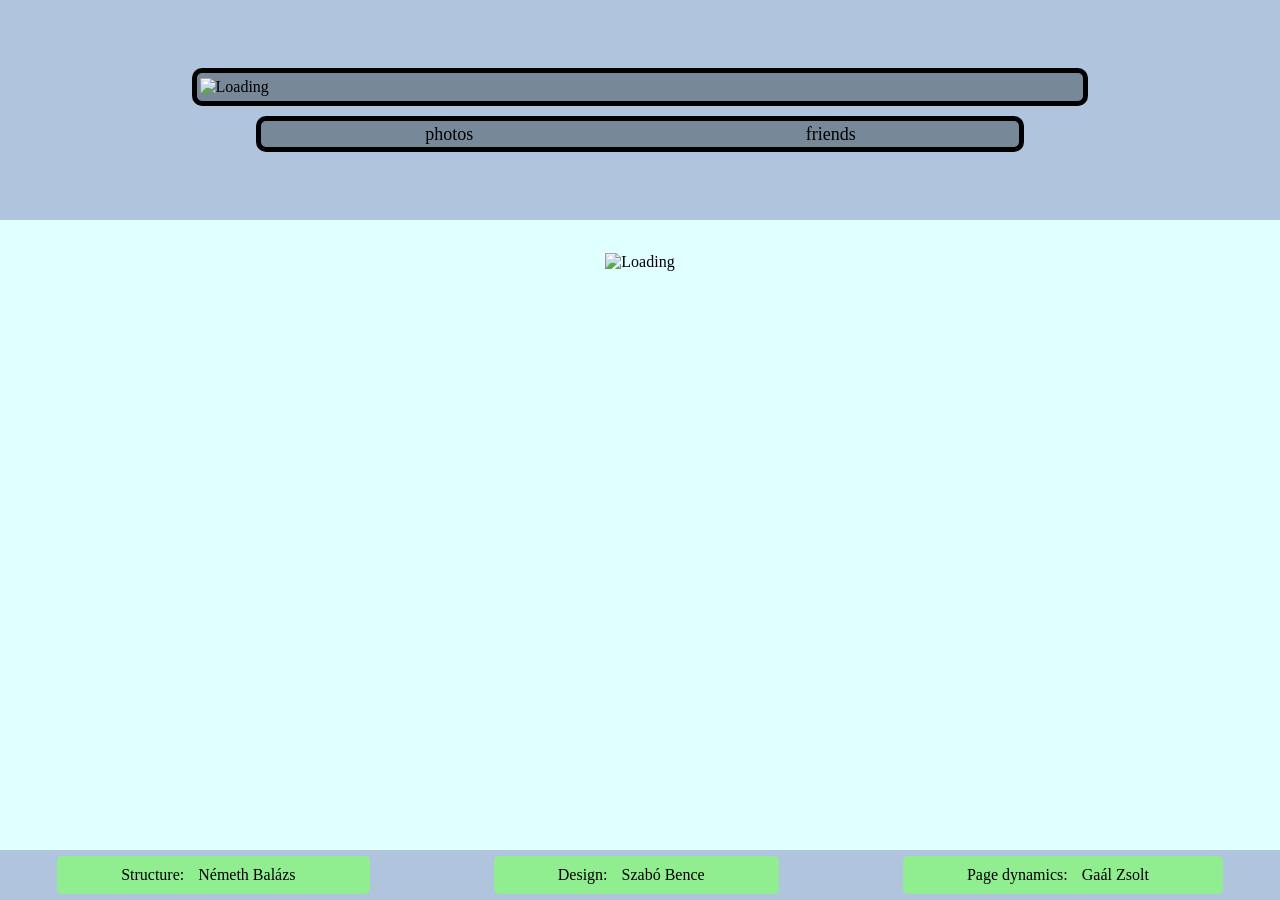
==== index.html @ 06c7b282 "reach text changed" ====
<!DOCTYPE html>
<html lang="en">
    <head>
        <meta charset="UTF-8" />
        <meta http-equiv="X-UA-Compatible" content="IE=edge" />
        <meta name="viewport" content="width=device-width, initial-scale=1.0" />
        <link rel="stylesheet" href="style.css" />
        <script src="script.js"></script>
        <title>APIbook</title>
    </head>
    <body>
        <header class="flex-column">
            <div id="about" class="flex-row container-design">
                <div id="pfpdiv">
                    <div class="flex-wrapped-all-center flex-row">
                        <img src="https://i.stack.imgur.com/MnyxU.gif" alt="Loading" class="loading">
                    </div>
                </div>

                <div id="details" class="flex-column">
                    <div id="personal-data" class="flex-row">
                        <div id="left" class="flex-row">
                            <div id="nat"></div>
                            <div id="name"></div>
                            <div id="age"></div>
                        </div>
                        <div id="dob"></div>
                    </div>

                    <div id="reach">
                        <div id="email"></div>
                        <div id="mobile"></div>
                    </div>
                    
                    <div id="bio"></div>
                </div>
            </div>

            <nav class="flex-row container-design">
                <div id="photos">photos</div>
                <div id="friends">friends</div>
            </nav>
        </header>

        <div id="content">
            <div class="flex-wrapped-all-center flex-row">
                <img src="https://i.stack.imgur.com/MnyxU.gif" alt="Loading" class="loading">
            </div>
        </div>

        <footer class="flex-row">
            <div id="footer-left">Structure: <a href="mailto:nemeth.balazs.19f@szlgbp.hu" class="mail">Németh Balázs</a></div>
            <div id="footer-center">Design: <a href="mailto:szabo.bence.19f@szlgbp.hu" class="mail">Szabó Bence</a></div>
            <div id="footer-right">Page dynamics: <a href="mailto:gaal.zsolt.19f@szlgbp.hu" class="mail">Gaál Zsolt</a></div>
        </footer>
    </body>
</html>
---- style.css ----
/* GENERAL */ 
* {
    margin: 0;
    padding: 0;
}
body{
    background-color: lightcyan;
    overflow-y: scroll;
}

/* FLEX SETTINGS */
.flex-column{
    display: flex;
    flex-direction: column;
    gap: 10px;
}
.flex-row{
    display: flex;
    flex-direction: row;
    gap: 10px;
}
.flex-wrapped-all-center{
    flex-wrap: wrap;
    justify-content: center;
    align-content: center;
}

/* DESIGN SETTINGS */
.container-design{
    background-color: lightslategray;
    border: 5px solid black;
    border-radius: 10px;
}

/* HEADER */
header{
    height: 220px;
    width: 100%;
    justify-content: center;
    position: fixed;
    top: 0;
    background-color: lightsteelblue;
}

/* ABOUT */
#about {
    margin: 0% 15% 0% 15%;
    padding: 0.2%;
}
#about #pfpdiv {
    align-self: center;
}
#about #details {
    flex-grow: 1;
}
#details #personal-data {
    justify-content: space-between;
}
#details #personal-data #left {
    align-items: flex-end;
    gap: 3px;
}
#details > #personal-data > #left > #name {
    font-size: x-large;
}
#details > #personal-data > #dob {
    align-self: flex-end;
    font-size: large;
}

/* NAV BAR */
nav {
    justify-content: space-evenly;

    margin: 0% 20% 0% 20%;
    padding: 0.2%;
}
nav > div {
    width: 50%;
    text-align: center;
    font-size: large;
}
nav a,
nav a:visited,
nav a:active {
    display: inline-block;
    height: 100%;
    width: 100%;

    color: black;
    text-decoration: none;
    border-radius: 10px;
}

/* CONTENT */
#content {
    margin: 250px 10% 80px 10%;
    padding: 0.2%;
}
#content .friend {
    width: 35%;
    justify-content: space-between;
    align-items: center;
    
    margin: 5px;
    padding: 5px;
    background-color: cadetblue;
    border: 2px solid black;
    border-radius: 7px;
}
#picturelist{
    padding: 0 10% 0 10%;
}
/* FOOTER */
footer{
    align-items: center;
    justify-content: space-around;
    position: fixed;
    bottom: 0;
    width: 100%;
    height: 50px;
    
    background-color: lightsteelblue;
}
footer div{
    background-color: lightgreen;
    padding: 10px 5% 10px 5%;
    border-radius: 5px;
}
footer .mail:hover{
    color: blue;
    transition: 200ms;
}

/* EMAILS */
#email{
    margin: 3px 0 3px 0;
}
#email>.mail:hover,
#content .mail:hover,
nav a:hover{
    color: blue;
    background-color: aqua;
    transition: 800ms;
}
.mail,
.mail:visited,
.mail:active {
    color: black;
    text-decoration: none;
    padding: 10px;
    border-radius: 10px;
}
#email>.mail,
#email>.mail:visited,
#email>.mail:active {
    color: black;
    text-decoration: none;
    padding: 3px;
    border-radius: 4px;
}
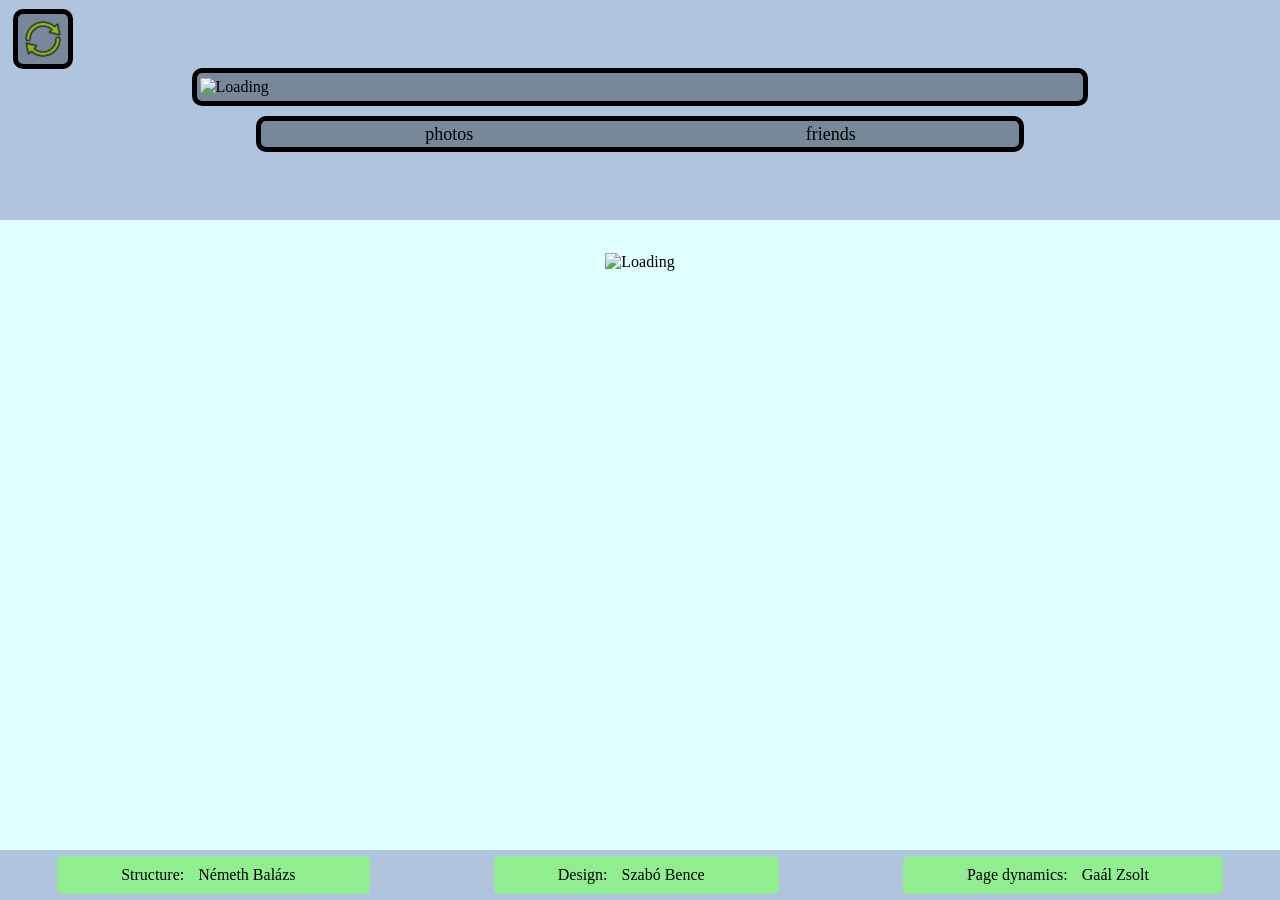
==== commit 884f1120: "refresh button added" ====
--- a/index.html
+++ b/index.html
@@ -9,14 +9,16 @@
         <title>APIbook</title>
     </head>
     <body>
+        <button id="refresh" class="container-design"><img src="src/reload.png" alt="refresh button"></button>
         <header class="flex-column">
+            
             <div id="about" class="flex-row container-design">
                 <div id="pfpdiv">
                     <div class="flex-wrapped-all-center flex-row">
                         <img src="https://i.stack.imgur.com/MnyxU.gif" alt="Loading" class="loading">
                     </div>
                 </div>
-
+                
                 <div id="details" class="flex-column">
                     <div id="personal-data" class="flex-row">
                         <div id="left" class="flex-row">
@@ -26,7 +28,7 @@
                         </div>
                         <div id="dob"></div>
                     </div>
-
+                    
                     <div id="reach">
                         <div id="email"></div>
                         <div id="mobile"></div>
--- a/style.css
+++ b/style.css
@@ -6,6 +6,28 @@
 body{
     background-color: lightcyan;
     overflow-y: scroll;
+}
+#refresh{
+    height: 60px;
+    width: 60px;
+    position: fixed;
+    top: 1%;
+    left: 1%;
+    z-index: 1;
+    
+    cursor: pointer;
+}
+#refresh:hover{
+    color: blue;
+    background-color: aqua;
+}
+#refresh img{
+    height: 50px;
+    width: 50px;
+}
+#refresh img:hover{
+    transition: 800ms;
+    transform: rotate(180deg);
 }
 
 /* FLEX SETTINGS */
@@ -138,7 +160,8 @@
 }
 #email>.mail:hover,
 #content .mail:hover,
-nav a:hover{
+nav a:hover,
+#refresh:hover{
     color: blue;
     background-color: aqua;
     transition: 800ms;
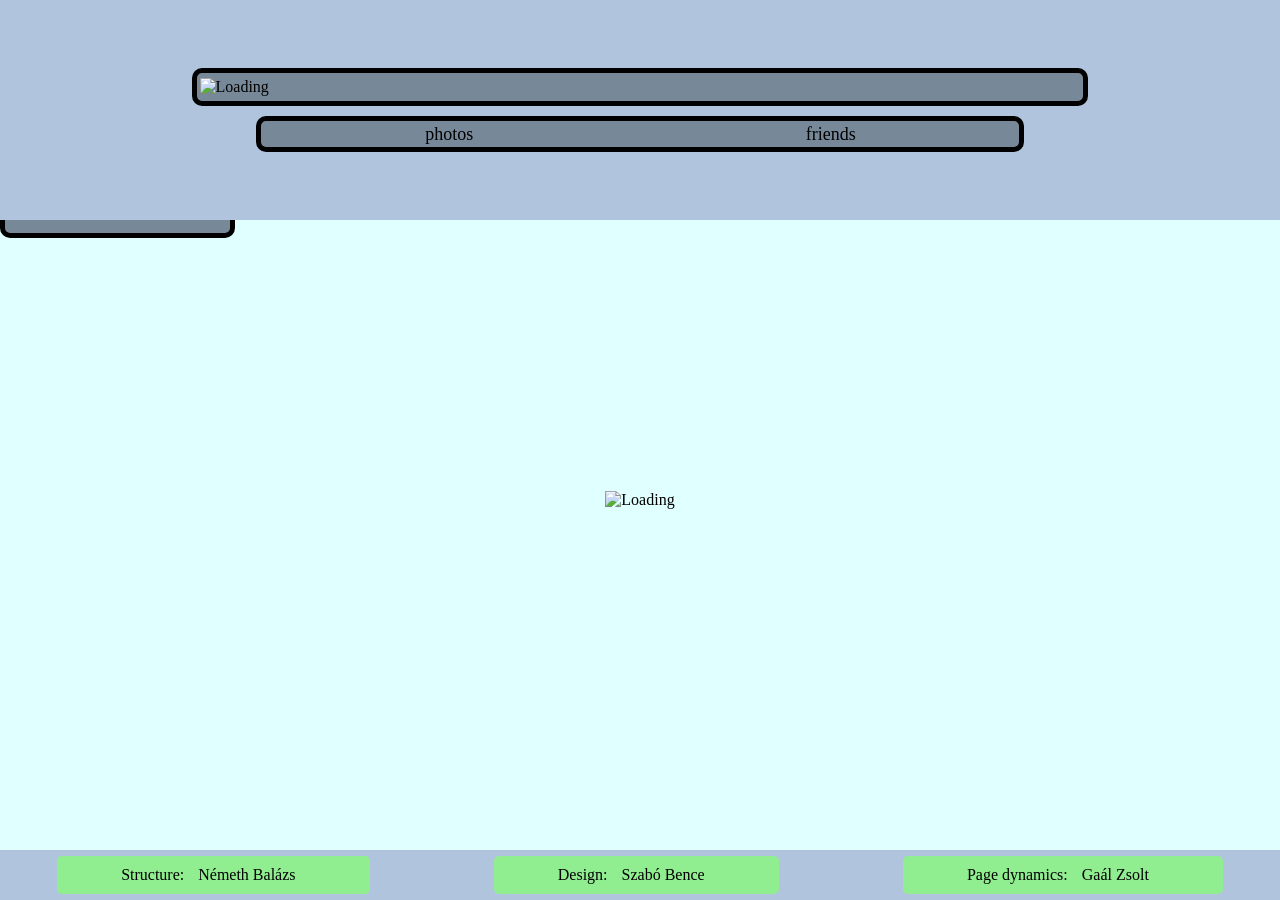
==== commit 59a57e33: "localized loading gif" ====
--- a/index.html
+++ b/index.html
@@ -9,13 +9,13 @@
         <title>APIbook</title>
     </head>
     <body>
-        <button id="refresh" class="container-design"><img src="src/reload.png" alt="refresh button"></button>
+        <button id="reload" class="container-design"><img src="src/reload.png" alt="reload button"></button>
         <header class="flex-column">
             
             <div id="about" class="flex-row container-design">
                 <div id="pfpdiv">
                     <div class="flex-wrapped-all-center flex-row">
-                        <img src="https://i.stack.imgur.com/MnyxU.gif" alt="Loading" class="loading">
+                        <img src="src/loading.gif" alt="Loading" class="loading">
                     </div>
                 </div>
                 
@@ -46,7 +46,7 @@
 
         <div id="content">
             <div class="flex-wrapped-all-center flex-row">
-                <img src="https://i.stack.imgur.com/MnyxU.gif" alt="Loading" class="loading">
+                <img src="src/loading.gif" alt="Loading" class="loading">
             </div>
         </div>
 
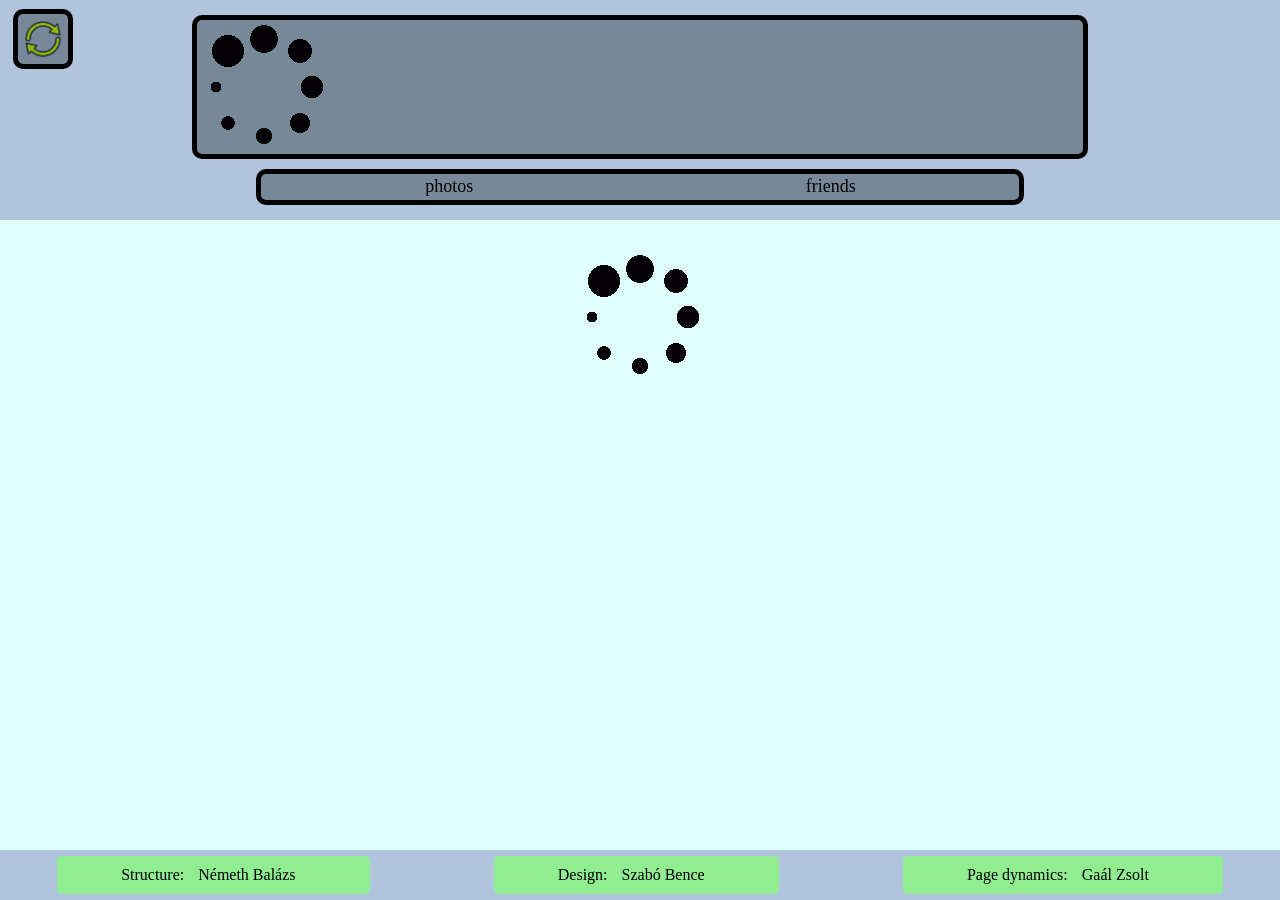
==== commit 4cfc7b38: "looks like it's working" ====
--- a/index.html
+++ b/index.html
@@ -14,9 +14,7 @@
             
             <div id="about" class="flex-row container-design">
                 <div id="pfpdiv">
-                    <div class="flex-wrapped-all-center flex-row">
-                        <img src="src/loading.gif" alt="Loading" class="loading">
-                    </div>
+                    <div class="flex-wrapped-all-center flex-row"></div>
                 </div>
                 
                 <div id="details" class="flex-column">
@@ -45,9 +43,7 @@
         </header>
 
         <div id="content">
-            <div class="flex-wrapped-all-center flex-row">
-                <img src="src/loading.gif" alt="Loading" class="loading">
-            </div>
+            <div class="flex-wrapped-all-center flex-row"></div>
         </div>
 
         <footer class="flex-row">
--- a/style.css
+++ b/style.css
@@ -7,25 +7,25 @@
     background-color: lightcyan;
     overflow-y: scroll;
 }
-#refresh{
+#reload{
     height: 60px;
     width: 60px;
     position: fixed;
     top: 1%;
     left: 1%;
     z-index: 1;
-    
+
     cursor: pointer;
 }
-#refresh:hover{
+#reload:hover{
     color: blue;
     background-color: aqua;
 }
-#refresh img{
+#reload img{
     height: 50px;
     width: 50px;
 }
-#refresh img:hover{
+#reload img:hover{
     transition: 800ms;
     transform: rotate(180deg);
 }
@@ -101,16 +101,10 @@
     width: 50%;
     text-align: center;
     font-size: large;
+    
 }
-nav a,
-nav a:visited,
-nav a:active {
-    display: inline-block;
-    height: 100%;
-    width: 100%;
-
-    color: black;
-    text-decoration: none;
+nav > div > div{
+    cursor: pointer;
     border-radius: 10px;
 }
 
@@ -160,7 +154,7 @@
 }
 #email>.mail:hover,
 #content .mail:hover,
-nav a:hover,
+nav div>div:hover,
 #refresh:hover{
     color: blue;
     background-color: aqua;
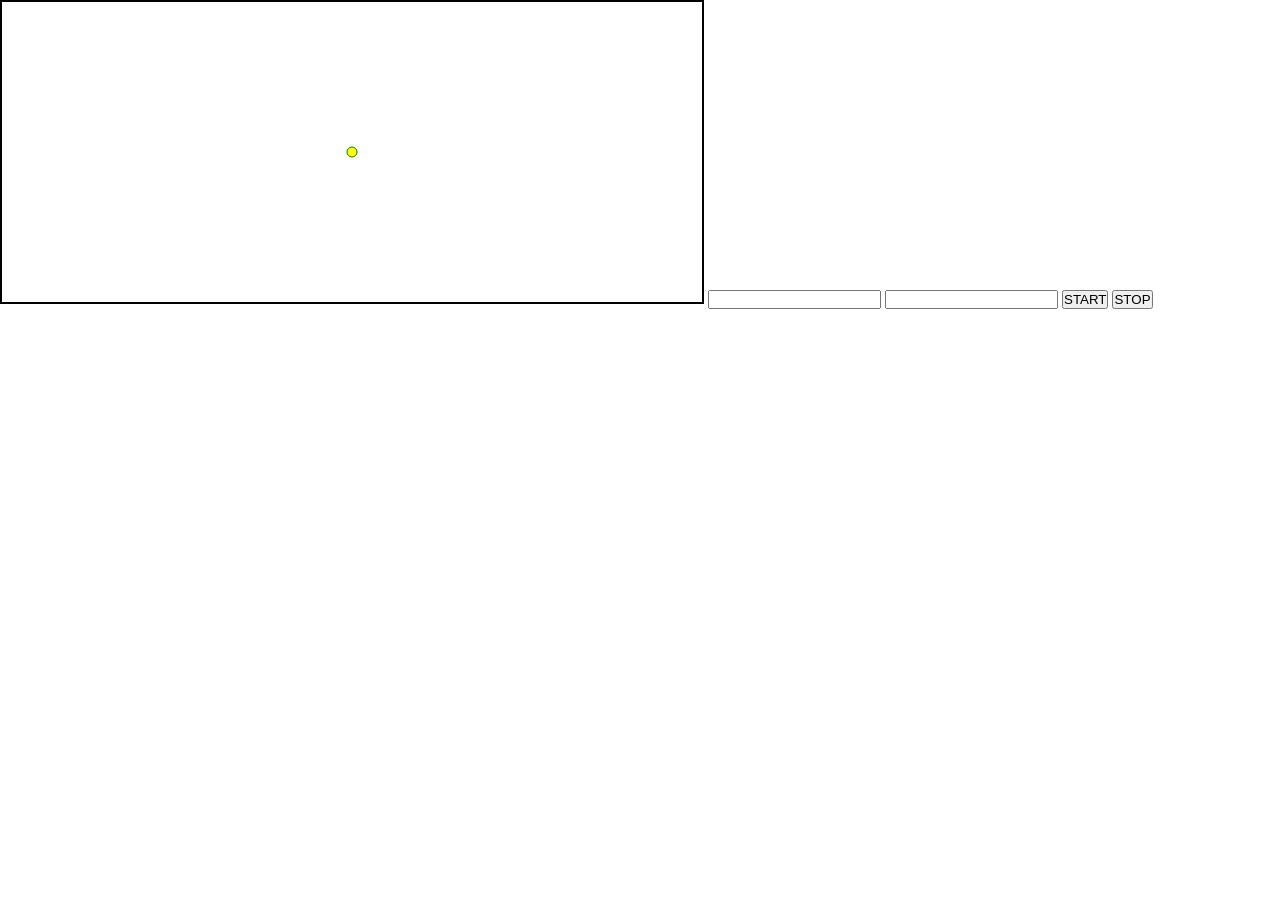
==== commit 86daa188: "added project files" ====
--- a/index.html
+++ b/index.html
@@ -1,55 +1,27 @@
 <!DOCTYPE html>
 <html lang="en">
-    <head>
-        <meta charset="UTF-8" />
-        <meta http-equiv="X-UA-Compatible" content="IE=edge" />
-        <meta name="viewport" content="width=device-width, initial-scale=1.0" />
-        <link rel="stylesheet" href="style.css" />
-        <script src="script.js"></script>
-        <title>APIbook</title>
-    </head>
-    <body>
-        <button id="reload" class="container-design"><img src="src/reload.png" alt="reload button"></button>
-        <header class="flex-column">
-            
-            <div id="about" class="flex-row container-design">
-                <div id="pfpdiv">
-                    <div class="flex-wrapped-all-center flex-row"></div>
-                </div>
-                
-                <div id="details" class="flex-column">
-                    <div id="personal-data" class="flex-row">
-                        <div id="left" class="flex-row">
-                            <div id="nat"></div>
-                            <div id="name"></div>
-                            <div id="age"></div>
-                        </div>
-                        <div id="dob"></div>
-                    </div>
-                    
-                    <div id="reach">
-                        <div id="email"></div>
-                        <div id="mobile"></div>
-                    </div>
-                    
-                    <div id="bio"></div>
-                </div>
-            </div>
+<head>
+    <meta charset="UTF-8">
+    <meta name="viewport" content="width=device-width, initial-scale=1.0">
+    <title>Gravity simulation</title>
+    
+    <link rel="stylesheet" href="style.css">
+    <script src="script.js" defer></script>
+    <script src="body.js" defer></script>
+    <script src="vector.js" defer></script>
 
-            <nav class="flex-row container-design">
-                <div id="photos">photos</div>
-                <div id="friends">friends</div>
-            </nav>
-        </header>
+</head>
+<body>
+    <svg>
 
-        <div id="content">
-            <div class="flex-wrapped-all-center flex-row"></div>
-        </div>
+        <circle id="circle" cx="350" cy="150" r="5" stroke="green" stroke-width="1" fill="yellow" />
 
-        <footer class="flex-row">
-            <div id="footer-left">Structure: <a href="mailto:nemeth.balazs.19f@szlgbp.hu" class="mail">Németh Balázs</a></div>
-            <div id="footer-center">Design: <a href="mailto:szabo.bence.19f@szlgbp.hu" class="mail">Szabó Bence</a></div>
-            <div id="footer-right">Page dynamics: <a href="mailto:gaal.zsolt.19f@szlgbp.hu" class="mail">Gaál Zsolt</a></div>
-        </footer>
-    </body>
-</html>
+    </svg>
+
+    <input type="number" step="0.1" id="vx">
+    <input type="number" step="0.1" id="vy">
+    <button type="button" id="startbtn">START</button>
+    <button type="button" id="stopbtn">STOP</button>
+
+</body>
+</html>
--- a/style.css
+++ b/style.css
@@ -1,178 +1,12 @@
-/* GENERAL */ 
 * {
     margin: 0;
     padding: 0;
 }
-body{
-    background-color: lightcyan;
-    overflow-y: scroll;
-}
-#reload{
-    height: 60px;
-    width: 60px;
-    position: fixed;
-    top: 1%;
-    left: 1%;
-    z-index: 1;
 
-    cursor: pointer;
-}
-#reload:hover{
-    color: blue;
-    background-color: aqua;
-}
-#reload img{
-    height: 50px;
-    width: 50px;
-}
-#reload img:hover{
-    transition: 800ms;
-    transform: rotate(180deg);
-}
-
-/* FLEX SETTINGS */
-.flex-column{
-    display: flex;
-    flex-direction: column;
-    gap: 10px;
-}
-.flex-row{
-    display: flex;
-    flex-direction: row;
-    gap: 10px;
-}
-.flex-wrapped-all-center{
-    flex-wrap: wrap;
-    justify-content: center;
-    align-content: center;
-}
-
-/* DESIGN SETTINGS */
-.container-design{
-    background-color: lightslategray;
-    border: 5px solid black;
-    border-radius: 10px;
-}
-
-/* HEADER */
-header{
-    height: 220px;
-    width: 100%;
-    justify-content: center;
-    position: fixed;
-    top: 0;
-    background-color: lightsteelblue;
-}
-
-/* ABOUT */
-#about {
-    margin: 0% 15% 0% 15%;
-    padding: 0.2%;
-}
-#about #pfpdiv {
-    align-self: center;
-}
-#about #details {
-    flex-grow: 1;
-}
-#details #personal-data {
-    justify-content: space-between;
-}
-#details #personal-data #left {
-    align-items: flex-end;
-    gap: 3px;
-}
-#details > #personal-data > #left > #name {
-    font-size: x-large;
-}
-#details > #personal-data > #dob {
-    align-self: flex-end;
-    font-size: large;
-}
-
-/* NAV BAR */
-nav {
-    justify-content: space-evenly;
-
-    margin: 0% 20% 0% 20%;
-    padding: 0.2%;
-}
-nav > div {
-    width: 50%;
-    text-align: center;
-    font-size: large;
-    
-}
-nav > div > div{
-    cursor: pointer;
-    border-radius: 10px;
-}
-
-/* CONTENT */
-#content {
-    margin: 250px 10% 80px 10%;
-    padding: 0.2%;
-}
-#content .friend {
-    width: 35%;
-    justify-content: space-between;
-    align-items: center;
-    
-    margin: 5px;
-    padding: 5px;
-    background-color: cadetblue;
-    border: 2px solid black;
-    border-radius: 7px;
-}
-#picturelist{
-    padding: 0 10% 0 10%;
-}
-/* FOOTER */
-footer{
-    align-items: center;
-    justify-content: space-around;
-    position: fixed;
-    bottom: 0;
-    width: 100%;
-    height: 50px;
-    
-    background-color: lightsteelblue;
-}
-footer div{
-    background-color: lightgreen;
-    padding: 10px 5% 10px 5%;
-    border-radius: 5px;
-}
-footer .mail:hover{
-    color: blue;
-    transition: 200ms;
-}
-
-/* EMAILS */
-#email{
-    margin: 3px 0 3px 0;
-}
-#email>.mail:hover,
-#content .mail:hover,
-nav div>div:hover,
-#refresh:hover{
-    color: blue;
-    background-color: aqua;
-    transition: 800ms;
-}
-.mail,
-.mail:visited,
-.mail:active {
-    color: black;
-    text-decoration: none;
-    padding: 10px;
-    border-radius: 10px;
-}
-#email>.mail,
-#email>.mail:visited,
-#email>.mail:active {
-    color: black;
-    text-decoration: none;
-    padding: 3px;
-    border-radius: 4px;
+svg {
+    border: 2px solid #000000;
+    /* height: 90vh;
+    width: 99vw; */
+    height: 300px;
+    width: 700px;
 }
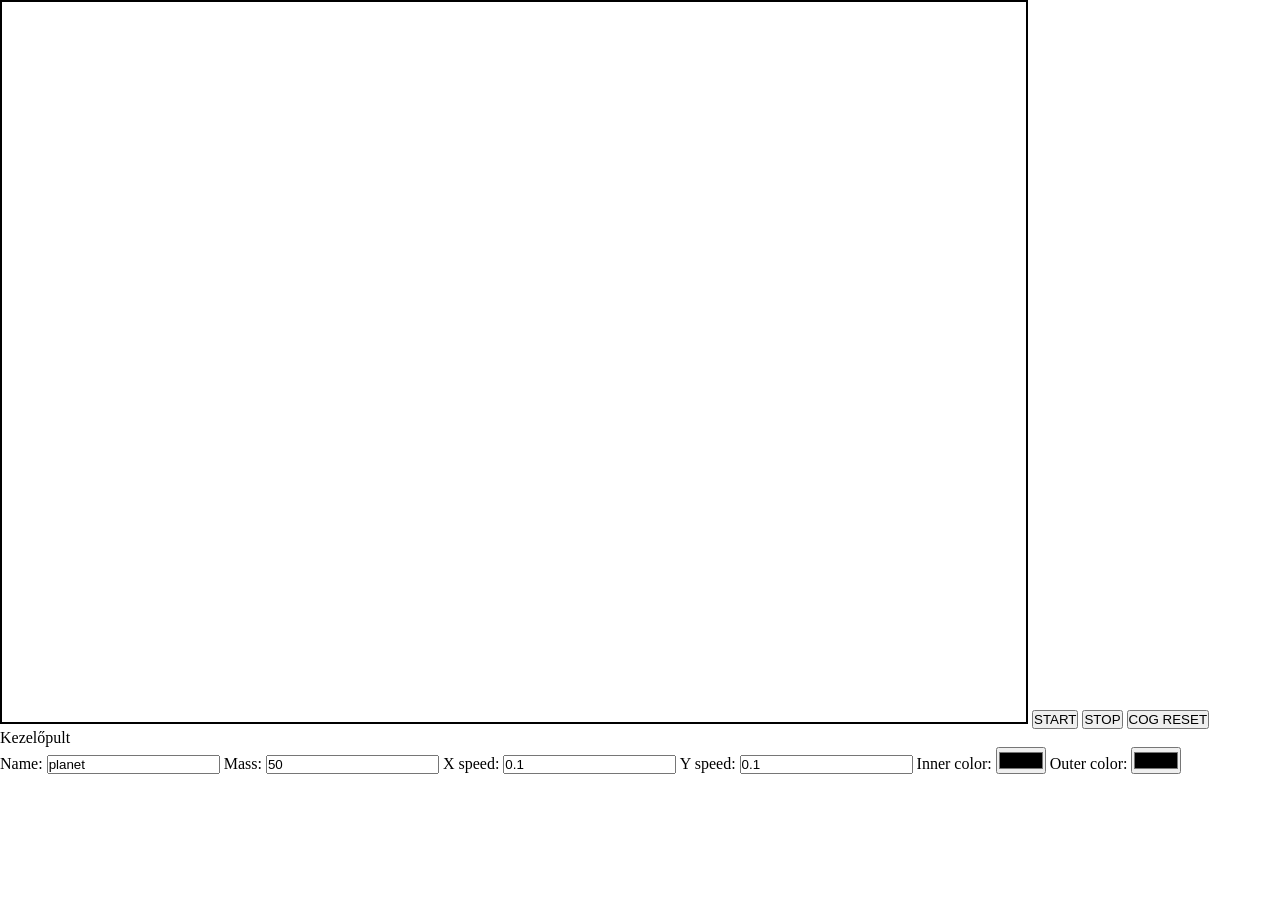
==== commit 165f7ee4: "gravity working with body placement" ====
--- a/index.html
+++ b/index.html
@@ -6,22 +6,35 @@
     <title>Gravity simulation</title>
     
     <link rel="stylesheet" href="style.css">
-    <script src="script.js" defer></script>
+    <script src="galaxy.js" defer></script>
     <script src="body.js" defer></script>
     <script src="vector.js" defer></script>
+    <script src="script.js" defer></script>
 
 </head>
 <body>
-    <svg>
-
-        <circle id="circle" cx="350" cy="150" r="5" stroke="green" stroke-width="1" fill="yellow" />
+    <svg id="canvas" viewBox="-350 -175 750 350" width="80vw" height="80vh">
 
     </svg>
-
-    <input type="number" step="0.1" id="vx">
-    <input type="number" step="0.1" id="vy">
     <button type="button" id="startbtn">START</button>
     <button type="button" id="stopbtn">STOP</button>
+    <button type="button" id="cogresetbtn">COG RESET</button>
+    <div id="kezelopult">
+        <div>Kezelőpult</div>
+        <label for="nev">Name:</label>
+        <input type="text" id="bodyname" value="planet">
+        <label for="mass">Mass:</label>
+        <input type="number" step="1" id="mass" value="50">
+        <label for="vx">X speed:</label>
+        <input type="number" step="0.1" id="vx" value="0.1">
+        <label for="vy">Y speed:</label>
+        <input type="number" step="0.1" id="vy" value="0.1">
+        <label for="belszin">Inner color:</label>
+        <input type="color" id="incolor">
+        <label for="kulszin">Outer color:</label>
+        <input type="color" id="outcolor">
+
+    </div>
 
 </body>
 </html>
--- a/style.css
+++ b/style.css
@@ -5,8 +5,4 @@
 
 svg {
     border: 2px solid #000000;
-    /* height: 90vh;
-    width: 99vw; */
-    height: 300px;
-    width: 700px;
 }
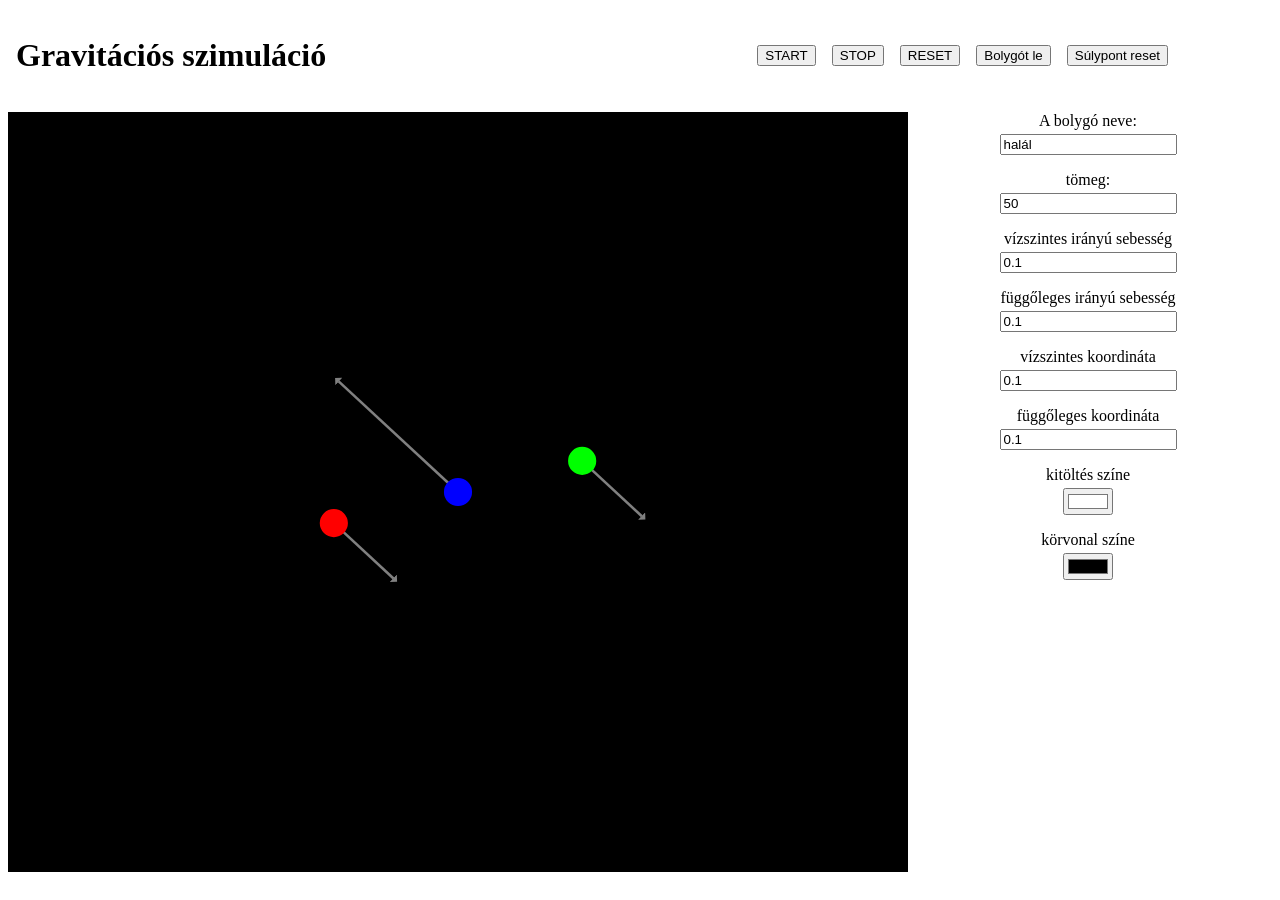
==== commit 572bad2e: "renamed to index" ====
--- a/index.html
+++ b/index.html
@@ -2,39 +2,61 @@
 <html lang="en">
 <head>
     <meta charset="UTF-8">
+    <meta http-equiv="X-UA-Compatible" content="IE=edge">
     <meta name="viewport" content="width=device-width, initial-scale=1.0">
-    <title>Gravity simulation</title>
-    
+    <title>Gravitációs szimuláció</title>
+
     <link rel="stylesheet" href="style.css">
-    <script src="galaxy.js" defer></script>
-    <script src="body.js" defer></script>
-    <script src="vector.js" defer></script>
+    <script src="galaxis.js" defer></script>
+    <script src="vektor.js" defer></script>
+    <script src="egitest.js" defer></script>
     <script src="script.js" defer></script>
-
 </head>
 <body>
-    <svg id="canvas" viewBox="-350 -175 750 350" width="80vw" height="80vh">
+    <header>
+        <h1>Gravitációs szimuláció</h1>
+        <div>
+            <button type="button" id="startbtn">START</button>
+            <button type="button" id="stopbtn">STOP</button>
+            <button type="button" id="resetbtn">RESET</button>
+            <button type="button" id="bolygobtn">Bolygót le</button>
+            <button type="button" id="sulypontbtn">Súlypont reset</button>
+        </div>
+    </header>
+
+    <svg width="100%" id="vaszon" viewBox="-350 -175 700 350">
+        <defs>
+            <marker 
+              id='head' 
+              orient="auto" 
+              markerWidth='3' 
+              markerHeight='4' 
+              refX='0.1' 
+              refY='2'
+            >
+              <path d='M0,0 V4 L2,2 Z' fill="gray" />
+            </marker>
+        </defs>
 
     </svg>
-    <button type="button" id="startbtn">START</button>
-    <button type="button" id="stopbtn">STOP</button>
-    <button type="button" id="cogresetbtn">COG RESET</button>
+
     <div id="kezelopult">
-        <div>Kezelőpult</div>
-        <label for="nev">Name:</label>
-        <input type="text" id="bodyname" value="planet">
-        <label for="mass">Mass:</label>
-        <input type="number" step="1" id="mass" value="50">
-        <label for="vx">X speed:</label>
+        <label for="bolygonev">A bolygó neve:</label>
+        <input type="text" step="0.1" id="bolygonev" value="halál">
+        <label for="tomeg">tömeg:</label>
+        <input type="number" step="1" id="tomeg" value="50">
+        <label for="vx">vízszintes irányú sebesség</label>
         <input type="number" step="0.1" id="vx" value="0.1">
-        <label for="vy">Y speed:</label>
+        <label for="vy">függőleges irányú sebesség</label>
         <input type="number" step="0.1" id="vy" value="0.1">
-        <label for="belszin">Inner color:</label>
-        <input type="color" id="incolor">
-        <label for="kulszin">Outer color:</label>
-        <input type="color" id="outcolor">
-
+        <label for="px">vízszintes koordináta</label>
+        <input type="number" step="0.1" id="px" value="0.1">
+        <label for="py">függőleges koordináta</label>
+        <input type="number" step="0.1" id="py" value="0.1">
+        <label for="egitest_belszin">kitöltés színe</label>
+        <input type="color" id="egitest_belszin" value="#FFFFFF">
+        <label for="egitest_kulszin">körvonal színe</label>
+        <input type="color" id="egitest_kulszin">
     </div>
-
 </body>
 </html>
--- a/style.css
+++ b/style.css
@@ -1,8 +1,45 @@
-* {
-    margin: 0;
-    padding: 0;
+body{
+    margin:0;
+    display: grid;
+    grid-template-rows: fit-content(100%) 1fr;
+    grid-template-columns: 70vw 30vw;
 }
 
-svg {
-    border: 2px solid #000000;
+
+header{
+    margin: 1rem 7rem 1rem 1rem;
+    grid-column: 1/3;
+    display: flex;
+    justify-content: space-between;
+    align-items: center;
+}
+header div{
+    display: flex;
+    justify-content: center;
+    gap: 1rem;
+}
+
+
+svg{
+    margin-left: .5rem;
+    border: solid black 2px;
+    height: 84vh;
+    background-color: black;
+}
+
+
+#kezelopult{
+    justify-self: center;
+    display: flex;
+    flex-direction: column;
+    justify-content: left;
+    align-items: center;
+    gap:1rem;
+}
+#kezelopult label{
+    margin-bottom: -.75rem;
+}
+
+.lathatatlan{
+    display: none;
 }
